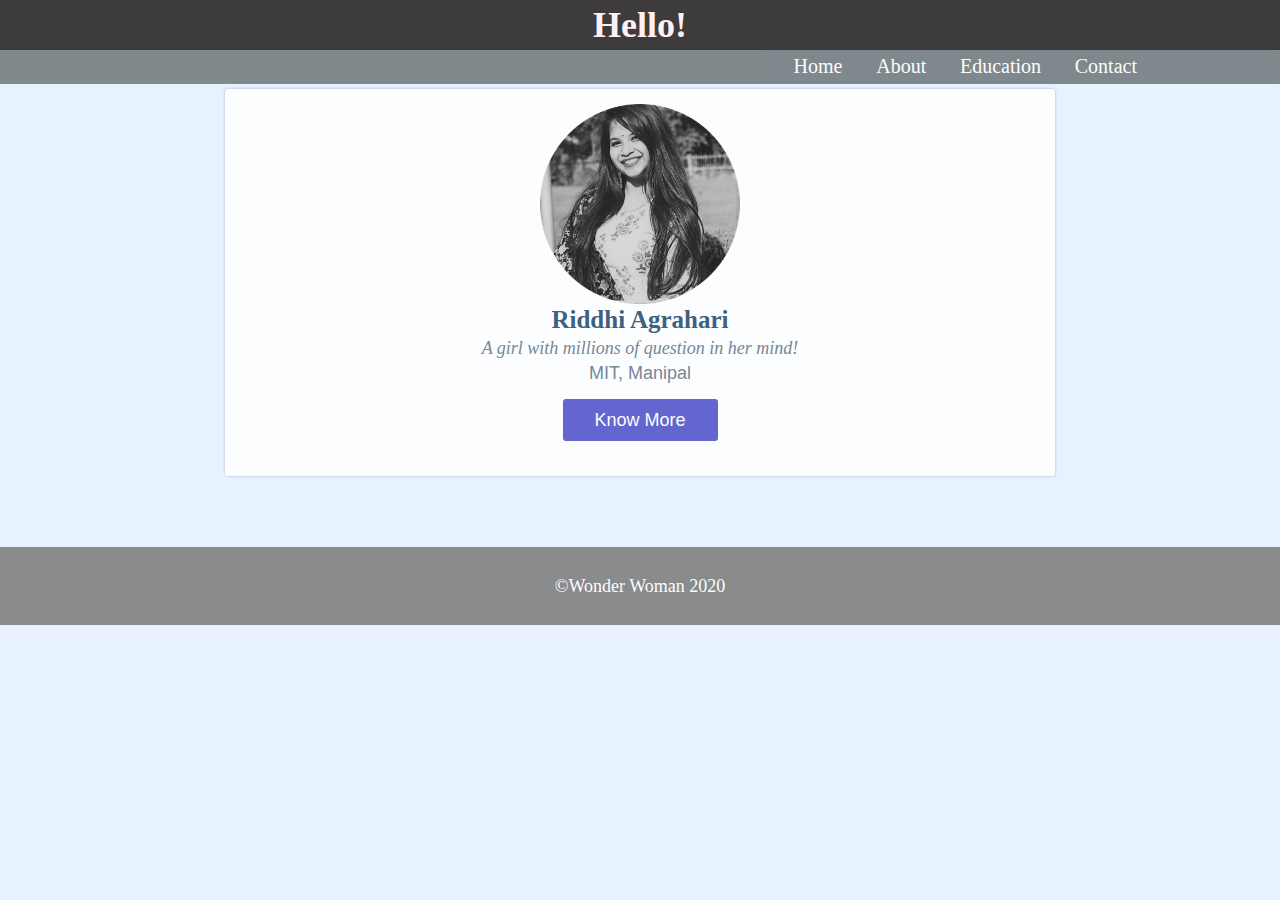
==== index.html @ 01ca6827 "Update index.html" ====
<!DOCTYPE html>
<html lang="en">
<head>
    <meta charset="UTF-8">
    <title>Home</title>
    <link rel="stylesheet" type="text/css" href="home.css">
    <script>
        $(document).ready(function()){
            
        })
    </script>
</head>

<body>
    <header id="main-header">
        <div class="container">
            <h1>Hello!</h1>

        </div>

    </header>
    <div class="wrapper">
        
        <nav id="navbar">
            <div class="container">
                <ul>
                    <li><a class="button" href="index.html">Home</a></li>
                    <li><a class="button" href="about.html">About</a></li>
                    <li><a class="button" href="education.html">Education</a></li>
                    <li><a class="button" href="contact.html">Contact</a></li>
                </ul>
            </div>
        </nav>

        <div class="wrapper">
            <div class="resume">
                
                <div class="profile_info">
                    <div class="profile_img">
                        <img src="image/pp.png" alt="Profile_pic">
                    </div>
        
                    <div class="profile_data">        
                        <p class="name">Riddhi Agrahari</p>
                        <p class="cols">A girl with millions of question in her mind!</p>
                        <p class="col">MIT, Manipal</p>
                    </div>
                    <div class="view_more_btn">
                        <a href="../CSS/about.html">Know More</a>
                    </div>
                </div>

       
            </div>
            
                    
        </div>
        <footer id="main-footer">
            <p>&copy;Wonder Woman 2020</p>

        </footer>
    </div>    
</body>
</html>
---- home.css ----
body{
    background-color: #e7f1ff;
    background-image: url(../image/dt.jpg);
    background-size: 1350px 700px;
    background-repeat: no-repeat;
    image-orientation: inherit;
    color: cornsilk;
    font-family: 'Franklin Gothic Medium', 'Arial Narrow', Arial, sans-serif;
    font-size: 18px;
    line-height: 2px;
    line-break: auto;
    margin: 0;

}
.wrapper{
    width: 100%;
    height: 100%;
    
}
.button{
    display: inline block;
    
    color: #fff;
    padding: 10px 15px;
    width: 125px;
    margin: 10px auto;
    border-radius: 3px;
}
.button:active,
.button:hover{
    background: #5558c9;
    color: rgb(245, 226, 226);
    cursor: pointer;
}

.container{
    width: 80%;
    margin: auto;
    overflow: hidden;
}

#main-header{
    background-color: rgb(61, 59, 59);
    color: lavenderblush;
    text-align: center;
    font-family: cursive;
    
}

#navbar{
    background-color: rgb(116, 126, 129);
    opacity: 0.9;
    padding: 0;
    color: mintcream;
    text-align: right;
    font-family: Cambria, Cochin, Georgia, Times, 'Times New Roman', serif;
    font-size: 15px;
    
    
}
#navbar ul{
    padding: 0;
    list-style: none;
    
}
#navbar li{
    display: inline;
    justify-content: space-evenly;
}
#navbar a{
    color: rgb(255, 254, 253);
    text-decoration: none;
    font-size: 20px;
    overflow: auto;   
    
}

.resume{
    width: 800px;
    
    margin: 5px auto;
    background: #fff;
    opacity: 0.9;
    padding: 15px;
    border-radius: 3px;
    box-shadow: 1px 1px 2px rgb(0,0,0,0.125),
    -1px -1px 2px rgb(0,0,0,0.125)
}


.resume .profile_info{
    text-align: center;
}
.resume .profile_info .profile_img{
    width: 10px;
    margin: 0 300px;
    
}
.resume .profile_info .profile_img img{
    display: inline-block;
    width: 200px;
    height: 200px;
}
.resume .profile_info .profile_data .name{
    font-size: 25px;
    font-weight: 550;
    text-align: center;
    color: #2e5172;
    margin-top: 15px;
    margin-bottom: 5px;
    font-family: 'Times New Roman', Times, serif;
}
.resume .profile_info .profile_data .cols{
    text-align: center;
    font-style: italic;
    font-family: serif;
    font-size: 18px;
    padding-top: 8px;
    color: #697c8e;

}

.resume .profile_info .profile_data .col{
    text-align: center;
    padding: 5px 5px;
    color: #697c8e;

}
.resume .profile_info .view_more_btn a{
    display: block;
    background: #5558c9;
    color: #fff;
    padding: 20px 15px;
    width: 125px;
    margin: 20px auto;
    border-radius: 3px;
    text-decoration: none;

}
.resume .profile_info .view_more_btn a:hover{
    background: #9195f0;
}
 


#main-footer{
    background-color: grey;
    background-position: bottom;
    opacity: 0.9;
    background-size: 50px;
    font-family: -apple-system, BlinkMacSystemFont, 'Segoe UI';
    font-weight: 500;
    color: #fff;
    padding: 20px 20px;
    text-align: center;
    margin-top: 70.5px;
    margin-bottom: 0px;
}
@media screen and (max-width:900px){
    #main-header{
        width: 100%;
        float: none;
    }
    #navbar{
        width: 100%;
        float: none;
    }
    }
    #main{
        width: 100%;
        float: none;
}
}
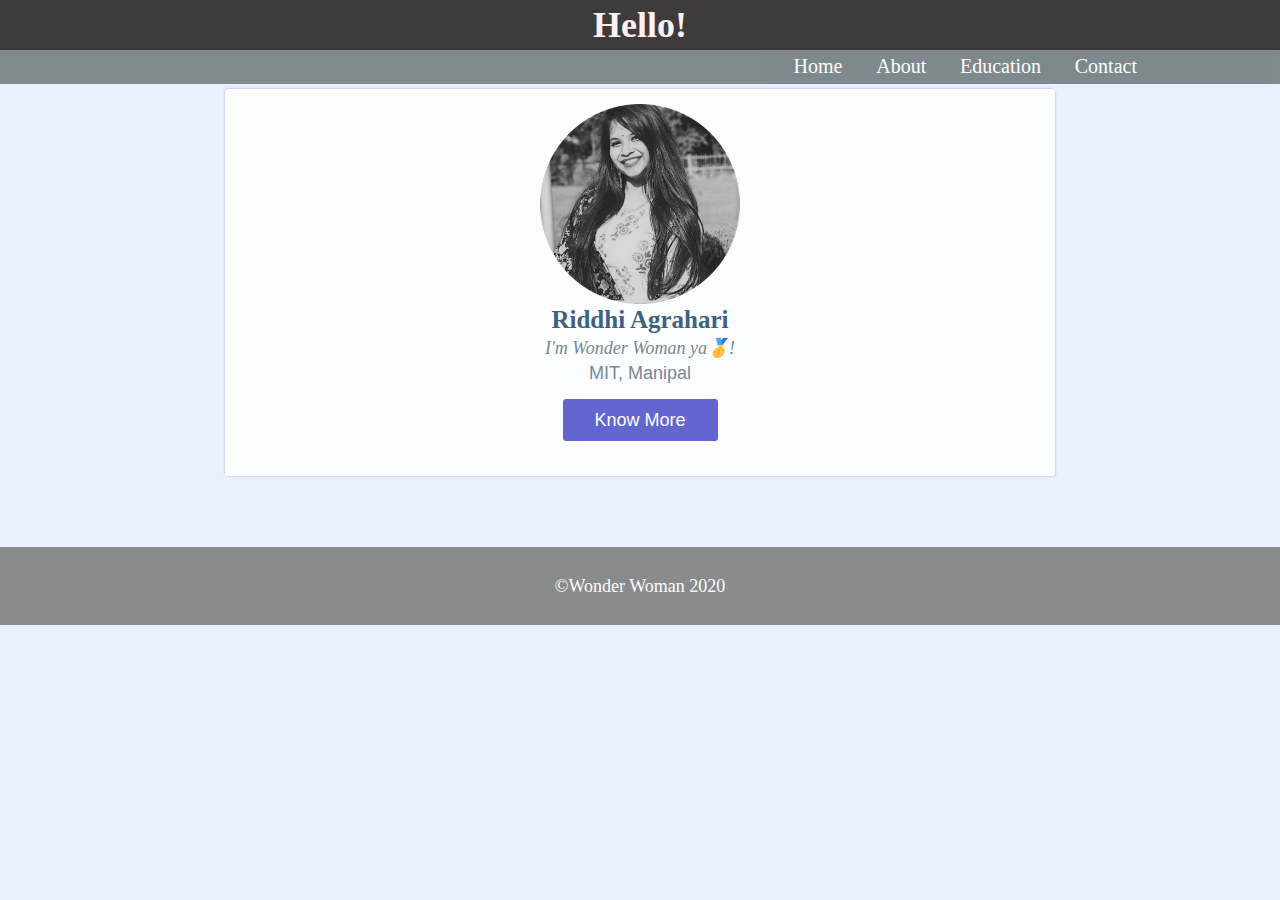
==== commit 9a4db0a2: "Update index.html" ====
--- a/index.html
+++ b/index.html
@@ -42,11 +42,11 @@
         
                     <div class="profile_data">        
                         <p class="name">Riddhi Agrahari</p>
-                        <p class="cols">A girl with millions of question in her mind!</p>
+                        <p class="cols">I'm Wonder Woman ya🥇!</p>
                         <p class="col">MIT, Manipal</p>
                     </div>
                     <div class="view_more_btn">
-                        <a href="../CSS/about.html">Know More</a>
+                        <a href="about.html">Know More</a>
                     </div>
                 </div>
 
